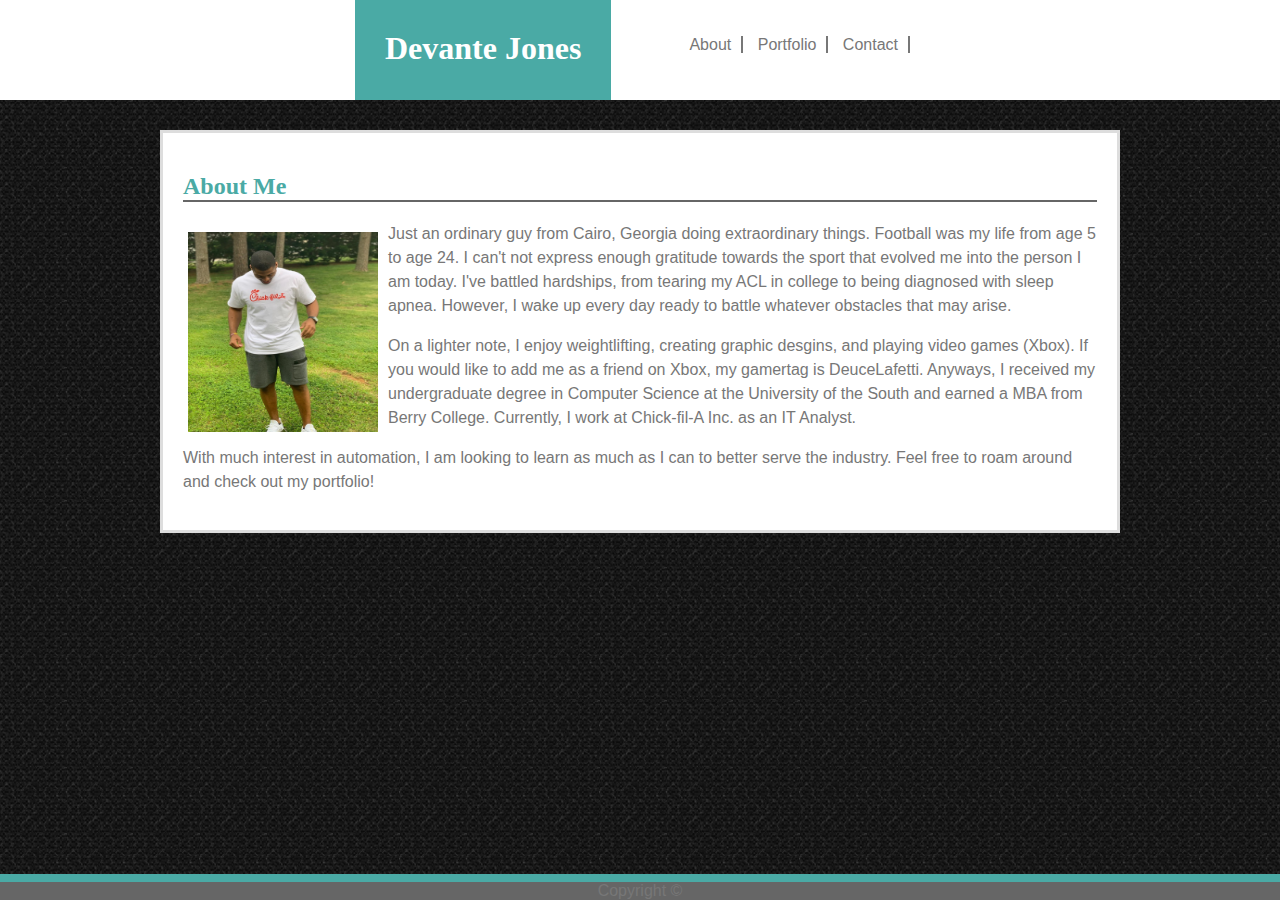
==== index.html @ d53b99b2 "adding all folders from Basic Portfolio repo" ====
<!DOCTYPE html>
<html>

<head>
    <title> My Portfolio </title>
    <meta name="viewport" content="width=device-width, initial-scale=1.0">
    <link rel="stylesheet" type="text/css" href="assets/css/style.css">
</head>

<body>
    <div class="header">
        <h1 class="name"> Devante Jones</h1>
        <ul>
            <li><a href="index.html">About</a></li>
            <li><a href="portfolio.html">Portfolio</a></li>
            <li><a href="contact.html">Contact</a></li>

        </ul>
    </div>
    <div class="container">
        <div class="main">
            <h2> About Me </h2>
            <img class="aboutImage" src="assets/images/cfa.jpg" alt="Guy wearing a Chick-fil-A shirt and laughing" />
            <p>
                Just an ordinary guy from Cairo, Georgia doing extraordinary things. Football was my life from age 5 to
                age 24.
                I can't not express enough gratitude towards the sport that evolved me into the person I am today. I've
                battled
                hardships, from tearing my ACL in college to being diagnosed with sleep apnea. However, I wake up every
                day ready
                to battle whatever obstacles that may arise.
            </p>
            <p>
                On a lighter note, I enjoy weightlifting, creating graphic desgins, and playing video games (Xbox). If
                you would
                like to add me as a friend on Xbox, my gamertag is DeuceLafetti. Anyways, I received my undergraduate
                degree in
                Computer Science at the University of the South and earned a MBA from Berry College. Currently, I work
                at Chick-fil-A
                Inc. as an IT Analyst. </p>

            <p>With much interest in automation, I am looking to learn as much as I can to better serve
                the industry. Feel free to roam around and check out my portfolio!
            </p>
        </div>
    </div>
    <footer class="footer">Copyright &copy;</footer>
</body>

</html>
---- assets/css/style.css ----
*,
*::after,
*::before {
    box-sizing: border-box;
}

html,
body {
    height : 100%;
    padding: 0;
    margin : 0;
}

body {
    font-family   : Arial, 'Helvetica Neue', Helvetica, sans-serif;
    display       : flex;
    flex-direction: column;
    margin        : 0;
    color         : #777777;
}

.container {
    background-image: url('../images/mosaic.png');
    margin          : 0 auto;
    width           : 100%;
    height          : auto;
    flex            : 1 0 auto;
}

.main {
    width           : 960px;
    margin          : 0 auto;
    margin-top      : 30px;
    border          : solid;
    background-color: #ffffff;
    border-color    : #dddddd;
    padding         : 20px;
    margin-bottom   : 20px;


}

.footer {
    background-color: #666666;
    text-align      : center;
    margin-top      : 0px;
    padding-top     : 0px;
    border-top      : 8px solid #4aaaa5;

}

h1,
h2 {
    color      : #4aaaa5;
    font-family: 'Georgia', Times, "Times New Roman", serif;
}

h2 {
    border-bottom      : 2px;
    border-bottom-color: #666666;
    border-bottom-style: solid;
}

h3 {
    color           : white;
    background-color: #4aaaa5;
}

.name {
    color           : white;
    background-color: #4aaaa5;
    float           : left;
    height          : 100px;
    margin          : 0 auto;
    margin-left     : 355px;
    padding         : 30px;

}

.header {
    background-color: #ffffff;
    height          : 100px;
    width           : 100%;
    /* border       : 1px solid #cccccc;
    margin-bottom   : 10px;
   /* position      : relative; */


}

a {
    text-decoration   : none;
    color             : #777777;
    border-right-style: solid;
    border-color      : #777777;
    padding-right     : 10px;
    border-width      : 2px;
}

a:hover {
    color: #4aaaa5;
}


ul {
    list-style-type: none;
    float          : right;
    padding        : 20px;
    font-family    : Arial, 'Helvetica Neue', Helvetica, sans-serif;
    word-spacing   : 10px;
    margin-right   : 350px;

}

li {
    display: inline;
}

.aboutImage {
    width       : 205px;
    height      : 220px;
    float       : left;
    padding     : 10px;
    padding-left: 5px;
    box-sizing  : border-box;
}

p {
    line-height: 1.5;
}

img {
    float: left;
    /* Set the width of each image */
    width : 300px;
    height: 200px;
    /* Add some padding around each image */
    padding: 5px;
}

input[type=text] {
    width        : 100%;
    padding      : 8px;
    margin-bottom: 10px;
}

textarea {
    width           : 100%;
    height          : 150px;
    padding         : 12px 20px;
    box-sizing      : border-box;
    border          : 2px solid #ccc;
    border-radius   : 4px;
    background-color: #f8f8f8;
    resize          : none;
}

form {

    line-height: 1.5;
}

.box {
    position: relative;
    display : inline-block;
    /* Make the width of box same as image */
}

.box .text {
    position: absolute;
    z-index : 999;
    margin  : 0 auto;
    left    : 0;
    right   : 0;
    top     : 80%;
    /* Adjust this value to move the positioned div up and down */
    text-align: center;
    width     : 97%;
    /* Set the width of the positioned div */
}

.img2 {
    width: 210px;
}
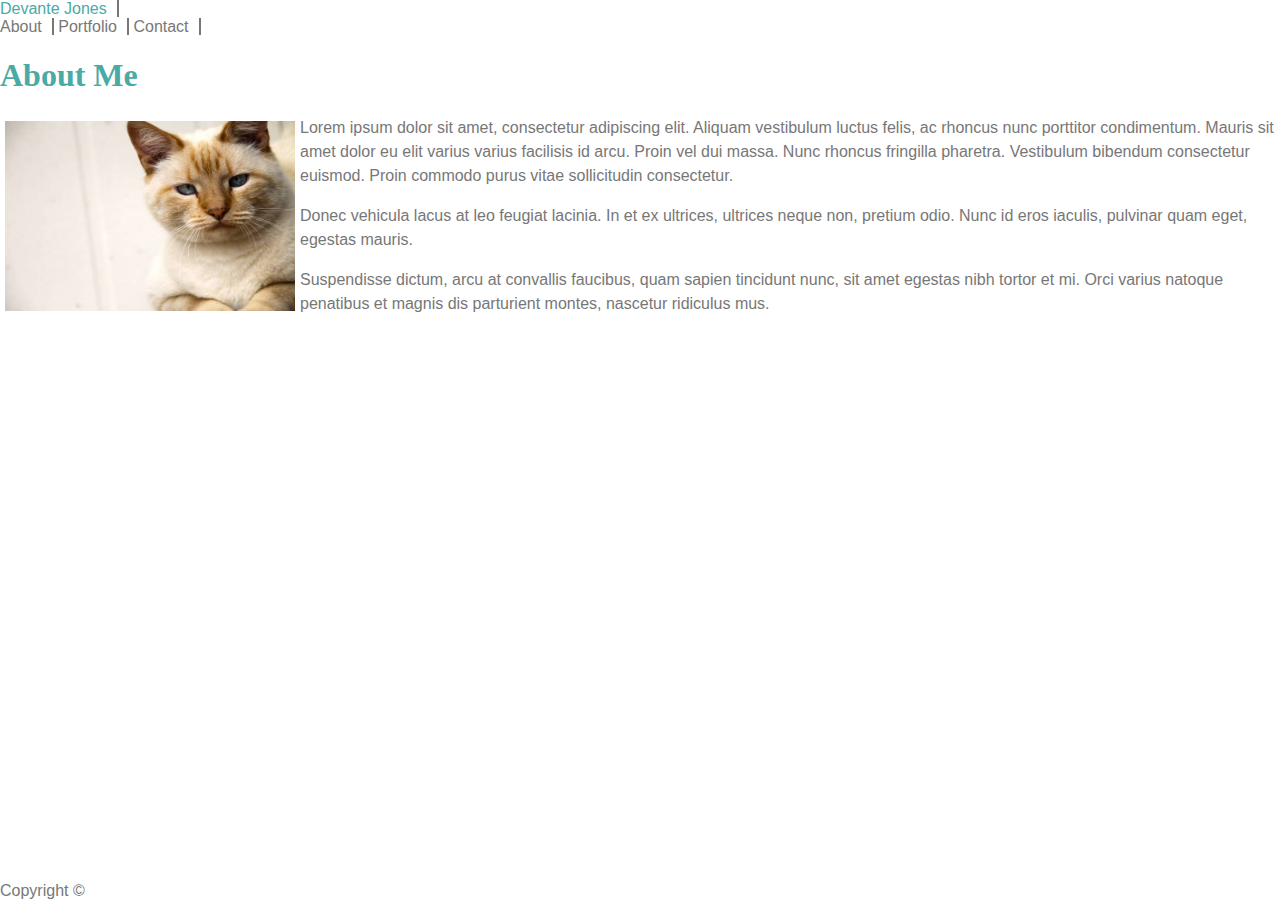
==== commit afae2454: "using the starter code due to issues with previous code" ====
--- a/index.html
+++ b/index.html
@@ -1,50 +1,47 @@
-<!DOCTYPE html>
-<html>
+<!doctype html>
+<html lang="en-us">
 
 <head>
-    <title> My Portfolio </title>
-    <meta name="viewport" content="width=device-width, initial-scale=1.0">
-    <link rel="stylesheet" type="text/css" href="assets/css/style.css">
+  <meta charset="UTF-8">
+  <meta name="viewport" content="width=device-width, initial-scale=1.0">
+  <title>About | Your Name</title>
+  <link rel="stylesheet" type="text/css" href="assets/css/style.css">
 </head>
 
 <body>
-    <div class="header">
-        <h1 class="name"> Devante Jones</h1>
-        <ul>
-            <li><a href="index.html">About</a></li>
-            <li><a href="portfolio.html">Portfolio</a></li>
-            <li><a href="contact.html">Contact</a></li>
 
-        </ul>
+  <header id="masthead">
+    <div class="container">
+      <a href="index.html" id="logo">Devante Jones</a>
+      <nav>
+        <a href="index.html">About</a>
+        <a href="portfolio.html">Portfolio</a>
+        <a href="contact.html">Contact</a>
+      </nav>
     </div>
+  </header>
+
+  <div id="main-container" class="container">
+    <section class="main-section">
+      <h1>About Me</h1>
+
+      <img src="assets/images/cat.jpg" class="auth-image" alt="Your Name">
+
+      <p>Lorem ipsum dolor sit amet, consectetur adipiscing elit. Aliquam vestibulum luctus felis, ac rhoncus nunc porttitor condimentum. Mauris sit amet dolor eu elit varius varius facilisis id arcu. Proin vel dui massa. Nunc rhoncus fringilla pharetra. Vestibulum bibendum consectetur euismod. Proin commodo purus vitae sollicitudin consectetur.</p>
+
+      <p>Donec vehicula lacus at leo feugiat lacinia. In et ex ultrices, ultrices neque non, pretium odio. Nunc id eros iaculis, pulvinar quam eget, egestas mauris.</p>
+
+      <p>Suspendisse dictum, arcu at convallis faucibus, quam sapien tincidunt nunc, sit amet egestas nibh tortor et mi. Orci varius natoque penatibus et magnis dis parturient montes, nascetur ridiculus mus.</p>
+
+    </section>
+
+  </div>
+
+  <footer>
     <div class="container">
-        <div class="main">
-            <h2> About Me </h2>
-            <img class="aboutImage" src="assets/images/cfa.jpg" alt="Guy wearing a Chick-fil-A shirt and laughing" />
-            <p>
-                Just an ordinary guy from Cairo, Georgia doing extraordinary things. Football was my life from age 5 to
-                age 24.
-                I can't not express enough gratitude towards the sport that evolved me into the person I am today. I've
-                battled
-                hardships, from tearing my ACL in college to being diagnosed with sleep apnea. However, I wake up every
-                day ready
-                to battle whatever obstacles that may arise.
-            </p>
-            <p>
-                On a lighter note, I enjoy weightlifting, creating graphic desgins, and playing video games (Xbox). If
-                you would
-                like to add me as a friend on Xbox, my gamertag is DeuceLafetti. Anyways, I received my undergraduate
-                degree in
-                Computer Science at the University of the South and earned a MBA from Berry College. Currently, I work
-                at Chick-fil-A
-                Inc. as an IT Analyst. </p>
-
-            <p>With much interest in automation, I am looking to learn as much as I can to better serve
-                the industry. Feel free to roam around and check out my portfolio!
-            </p>
-        </div>
+      Copyright &copy; 
     </div>
-    <footer class="footer">Copyright &copy;</footer>
+  </footer>
 </body>
 
-</html>+</html>
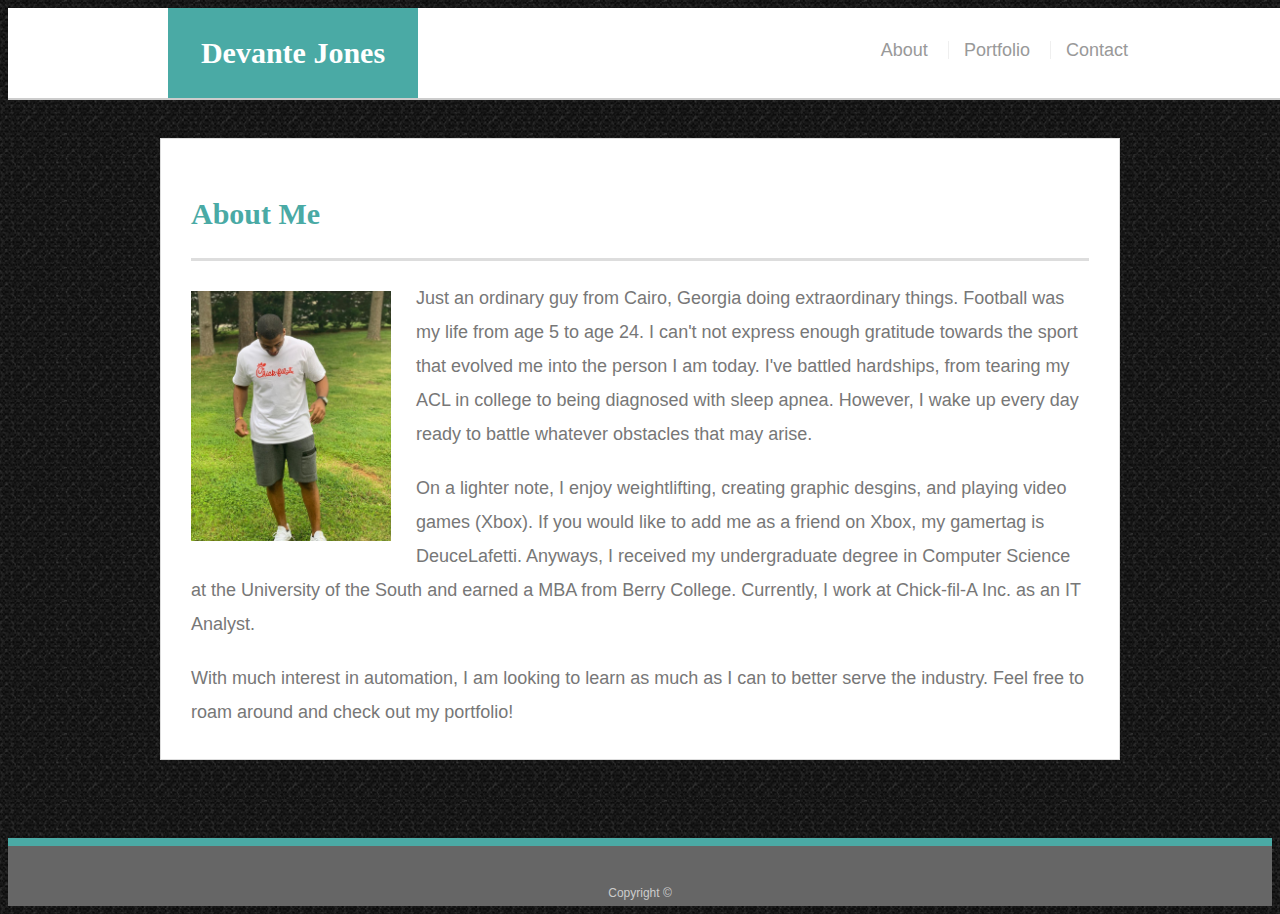
==== commit b019f617: "Remodel responsive repo after starter code and Basic Portfolio, adding my photos instead of stock ph" ====
--- a/index.html
+++ b/index.html
@@ -1,47 +1,60 @@
-<!doctype html>
-<html lang="en-us">
+<!DOCTYPE html>
+<html>
 
 <head>
-  <meta charset="UTF-8">
-  <meta name="viewport" content="width=device-width, initial-scale=1.0">
-  <title>About | Your Name</title>
-  <link rel="stylesheet" type="text/css" href="assets/css/style.css">
+    <title> About Me </title>
+    <meta name="viewport" content="width=device-width, initial-scale=1.0">
+    <link rel="stylesheet" type="text/css" href="assets/css/style.css">
 </head>
 
 <body>
+    <header id="masthead">
+        <div class="container">
+          <a href="index.html" id="logo">Devante Jones</a>
+          <nav>
+            <a href="index.html">About</a>
+            <a href="portfolio.html">Portfolio</a>
+            <a href="contact.html">Contact</a>
+          </nav>
+        </div>
+    </header>
 
-  <header id="masthead">
-    <div class="container">
-      <a href="index.html" id="logo">Devante Jones</a>
-      <nav>
-        <a href="index.html">About</a>
-        <a href="portfolio.html">Portfolio</a>
-        <a href="contact.html">Contact</a>
-      </nav>
+    <div id="main-container" class="container">
+        <section class="main-section">
+            <h1>About Me</h1>
+
+            <img class="auth-image" src="assets/images/cfa.jpg" alt="Guy wearing a Chick-fil-A shirt and laughing" />
+            <p>
+                Just an ordinary guy from Cairo, Georgia doing extraordinary things. Football was my life from age 5 to
+                age 24.
+                I can't not express enough gratitude towards the sport that evolved me into the person I am today. I've
+                battled
+                hardships, from tearing my ACL in college to being diagnosed with sleep apnea. However, I wake up every
+                day ready
+                to battle whatever obstacles that may arise.
+            </p>
+            <p>
+                On a lighter note, I enjoy weightlifting, creating graphic desgins, and playing video games (Xbox). If
+                you would
+                like to add me as a friend on Xbox, my gamertag is DeuceLafetti. Anyways, I received my undergraduate
+                degree in
+                Computer Science at the University of the South and earned a MBA from Berry College. Currently, I work
+                at Chick-fil-A
+                Inc. as an IT Analyst. </p>
+
+            <p>With much interest in automation, I am looking to learn as much as I can to better serve
+                the industry. Feel free to roam around and check out my portfolio!
+            </p>
+
+        </section>
+
     </div>
-  </header>
 
-  <div id="main-container" class="container">
-    <section class="main-section">
-      <h1>About Me</h1>
-
-      <img src="assets/images/cat.jpg" class="auth-image" alt="Your Name">
-
-      <p>Lorem ipsum dolor sit amet, consectetur adipiscing elit. Aliquam vestibulum luctus felis, ac rhoncus nunc porttitor condimentum. Mauris sit amet dolor eu elit varius varius facilisis id arcu. Proin vel dui massa. Nunc rhoncus fringilla pharetra. Vestibulum bibendum consectetur euismod. Proin commodo purus vitae sollicitudin consectetur.</p>
-
-      <p>Donec vehicula lacus at leo feugiat lacinia. In et ex ultrices, ultrices neque non, pretium odio. Nunc id eros iaculis, pulvinar quam eget, egestas mauris.</p>
-
-      <p>Suspendisse dictum, arcu at convallis faucibus, quam sapien tincidunt nunc, sit amet egestas nibh tortor et mi. Orci varius natoque penatibus et magnis dis parturient montes, nascetur ridiculus mus.</p>
-
-    </section>
-
-  </div>
-
-  <footer>
+      <footer>
     <div class="container">
       Copyright &copy; 
     </div>
   </footer>
 </body>
 
-</html>
+</html>--- a/assets/css/style.css
+++ b/assets/css/style.css
@@ -1,184 +1,240 @@
-*,
-*::after,
-*::before {
-    box-sizing: border-box;
-}
-
-html,
 body {
-    height : 100%;
-    padding: 0;
-    margin : 0;
-}
-
-body {
-    font-family   : Arial, 'Helvetica Neue', Helvetica, sans-serif;
-    display       : flex;
-    flex-direction: column;
-    margin        : 0;
-    color         : #777777;
-}
+  font-family: Arial, "Helvetica Neue", Helvetica, sans-serif;
+  font-size: 18px;
+  line-height: 34px;
+  color: #777777;
+  background: url("../images/mosaic.png");
+}
+
+* {
+  box-sizing: border-box;
+}
+
+/* general */
 
 .container {
-    background-image: url('../images/mosaic.png');
-    margin          : 0 auto;
-    width           : 100%;
-    height          : auto;
-    flex            : 1 0 auto;
-}
-
-.main {
-    width           : 960px;
-    margin          : 0 auto;
-    margin-top      : 30px;
-    border          : solid;
-    background-color: #ffffff;
-    border-color    : #dddddd;
-    padding         : 20px;
-    margin-bottom   : 20px;
-
-
-}
-
-.footer {
-    background-color: #666666;
-    text-align      : center;
-    margin-top      : 0px;
-    padding-top     : 0px;
-    border-top      : 8px solid #4aaaa5;
-
+  width: 100%;
+  max-width: 960px;
+  margin: 0 auto;
+  clear: both;
 }
 
 h1,
-h2 {
-    color      : #4aaaa5;
-    font-family: 'Georgia', Times, "Times New Roman", serif;
-}
-
-h2 {
-    border-bottom      : 2px;
-    border-bottom-color: #666666;
-    border-bottom-style: solid;
-}
-
+h2,
+h3,
+p {
+  margin-bottom: 20px;
+}
+
+p:last-child {
+  margin-bottom: 0;
+}
+
+h1,
+h2,
 h3 {
-    color           : white;
-    background-color: #4aaaa5;
-}
-
-.name {
-    color           : white;
-    background-color: #4aaaa5;
-    float           : left;
-    height          : 100px;
-    margin          : 0 auto;
-    margin-left     : 355px;
-    padding         : 30px;
-
-}
-
-.header {
-    background-color: #ffffff;
-    height          : 100px;
-    width           : 100%;
-    /* border       : 1px solid #cccccc;
-    margin-bottom   : 10px;
-   /* position      : relative; */
-
-
-}
-
-a {
-    text-decoration   : none;
-    color             : #777777;
-    border-right-style: solid;
-    border-color      : #777777;
-    padding-right     : 10px;
-    border-width      : 2px;
-}
-
-a:hover {
-    color: #4aaaa5;
-}
-
-
-ul {
-    list-style-type: none;
-    float          : right;
-    padding        : 20px;
-    font-family    : Arial, 'Helvetica Neue', Helvetica, sans-serif;
-    word-spacing   : 10px;
-    margin-right   : 350px;
-
-}
-
-li {
-    display: inline;
-}
-
-.aboutImage {
-    width       : 205px;
-    height      : 220px;
-    float       : left;
-    padding     : 10px;
-    padding-left: 5px;
-    box-sizing  : border-box;
-}
-
-p {
-    line-height: 1.5;
-}
-
-img {
-    float: left;
-    /* Set the width of each image */
-    width : 300px;
-    height: 200px;
-    /* Add some padding around each image */
-    padding: 5px;
-}
-
-input[type=text] {
-    width        : 100%;
-    padding      : 8px;
-    margin-bottom: 10px;
-}
-
+  font-family: Georgia, Times, "Times New Roman", serif;
+  font-weight: 700;
+  color: #4aaaa5;
+}
+
+h1 {
+  padding-bottom: 20px;
+  font-size: 30px;
+  line-height: 49px;
+  border-bottom: 3px solid #dddddd;
+}
+
+h2,
+h3 {
+  font-size: 22px;
+}
+
+/* header */
+
+#masthead {
+  position: fixed;
+  z-index: 99;
+  width: 100%;
+  margin: 0 0 30px;
+  overflow: auto;
+  color: #ffffff;
+  background: #ffffff;
+  border-bottom: 2px solid #cccccc;
+}
+
+#logo {
+  float: left;
+  width: 250px;
+  height: 90px;
+  font-family: Georgia, Times, "Times New Roman", serif;
+  font-size: 30px;
+  font-weight: 700;
+  line-height: 90px;
+  color: #ffffff;
+  text-align: center;
+  text-decoration: none;
+  background: #4aaaa5;
+}
+
+nav {
+  float: right;
+  margin-top: 25px;
+}
+
+nav a {
+  display: inline-block;
+  padding-left: 15px;
+  margin-left: 15px;
+  line-height: 18px;
+  color: #999;
+  text-decoration: none;
+  border-left: 1px solid #efefef;
+}
+
+nav a:first-child {
+  border-left: 0 none;
+}
+
+/* footer */
+
+footer {
+  padding: 30px 0;
+  clear: both;
+  font-size: 12px;
+  color: #ffffff;
+  color: #cccccc;
+  text-align: center;
+  background: #666666;
+  border-top: 8px solid #4aaaa5;
+  height: 50px;
+}
+
+h3, h2 {
+  padding-bottom: 20px;
+  margin-bottom: 15px;
+  line-height: 22px;
+  border-bottom: 2px solid #eeeeee;
+}
+
+/* main */
+
+#main-container {
+  padding-top: 130px;
+  min-height: calc(100vh - 70px);
+}
+
+.main-section {
+  float: left;
+  width: 100%;
+  max-width: 960px;
+  padding: 30px;
+  margin: 0 0 40px;
+  background: #ffffff;
+  border: 1px solid #dddddd;
+}
+
+/* portfolio page */
+
+.work {
+  position: relative;
+  float: left;
+  width: 274px;
+  margin: 20px 0 25px;
+  overflow: auto;
+}
+
+.work:nth-child(even) {
+  margin-right: 40px;
+  clear: both;
+}
+
+.work img {
+  width: 100%;
+  border: 0 none;
+  opacity: 0.8;
+}
+
+.work h3 {
+  position: absolute;
+  bottom: 20px;
+  width: 100%;
+  padding: 15px;
+  margin-bottom: 0;
+  font-weight: 300;
+  line-height: 30px;
+  color: #ffffff;
+  text-align: center;
+  background: #4aaaa5;
+  border-bottom: 0;
+}
+
+.auth-image {
+  float: left;
+  width: 200px;
+  height: auto;
+  margin-top: 10px;
+  margin-right: 25px;
+}
+
+/* contact page */
+
+#contact-form ul {
+  margin-bottom: 20px;
+}
+
+#contact-form li {
+  margin-bottom: 10px;
+}
+
+label,
+input[type=text],
+input[type=email],
 textarea {
-    width           : 100%;
-    height          : 150px;
-    padding         : 12px 20px;
-    box-sizing      : border-box;
-    border          : 2px solid #ccc;
-    border-radius   : 4px;
-    background-color: #f8f8f8;
-    resize          : none;
-}
-
-form {
-
-    line-height: 1.5;
-}
-
-.box {
-    position: relative;
-    display : inline-block;
-    /* Make the width of box same as image */
-}
-
-.box .text {
-    position: absolute;
-    z-index : 999;
-    margin  : 0 auto;
-    left    : 0;
-    right   : 0;
-    top     : 80%;
-    /* Adjust this value to move the positioned div up and down */
-    text-align: center;
-    width     : 97%;
-    /* Set the width of the positioned div */
-}
-
-.img2 {
-    width: 210px;
+  display: block;
+  width: 100%;
+}
+
+input[type=text],
+input[type=email],
+textarea {
+  height: 35px;
+  padding: 0 10px;
+  font-size: 14px;
+  border: 1px solid #dddddd;
+}
+
+textarea {
+  height: 200px;
+}
+
+input[type=submit] {
+  padding: 10px 30px;
+  font-size: 18px;
+  color: #ffffff;
+  cursor: pointer;
+  background: #4aaaa5;
+  border: 0 none;
+}
+
+@media screen and (max-width: 980px){
+  #logo{
+    margin-left: 20px;
+  }
+  nav{
+    margin-right: 20px;
+  }
+  .main-section{
+    max-width: 700px;
+    margin-left: 30px;
+  }
+
+}
+
+@media screen and (max-width: 768px){
+  
+}
+
+@media screen and (max-width: 640px){
+  
 }